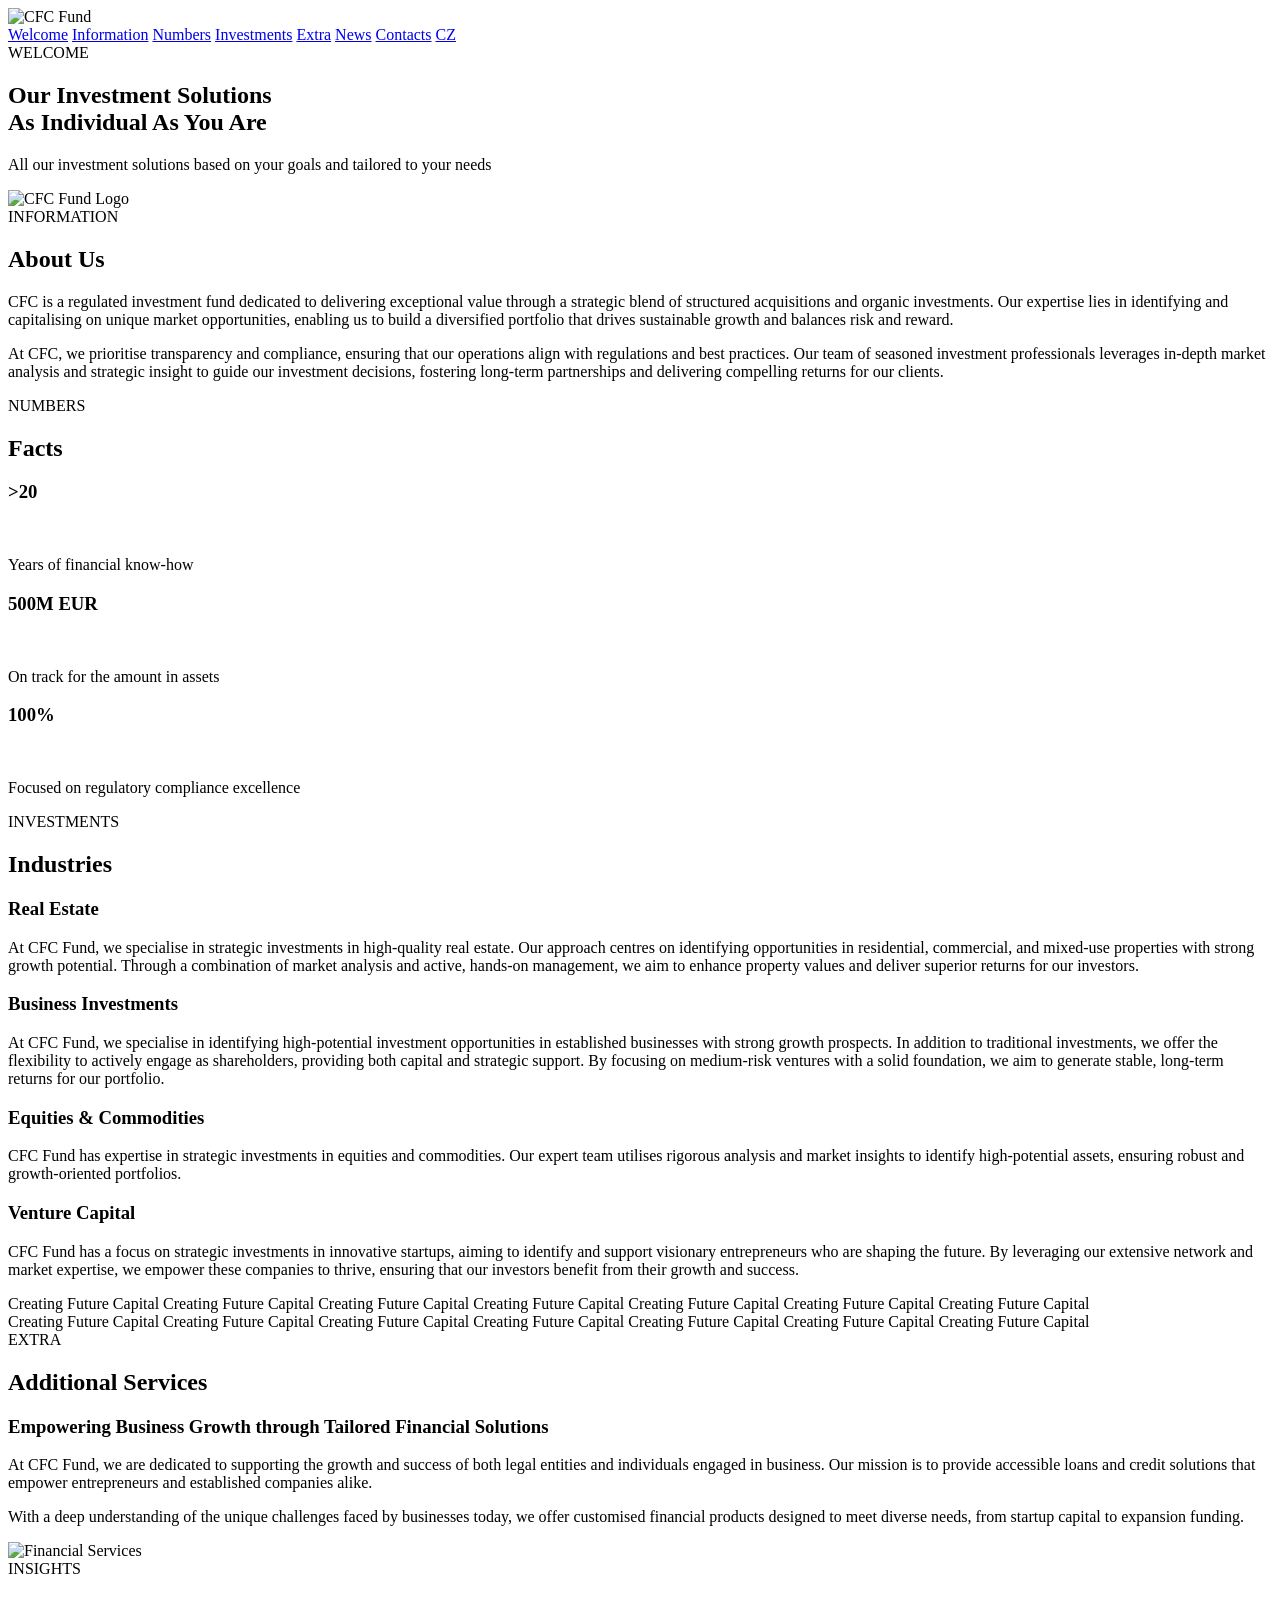
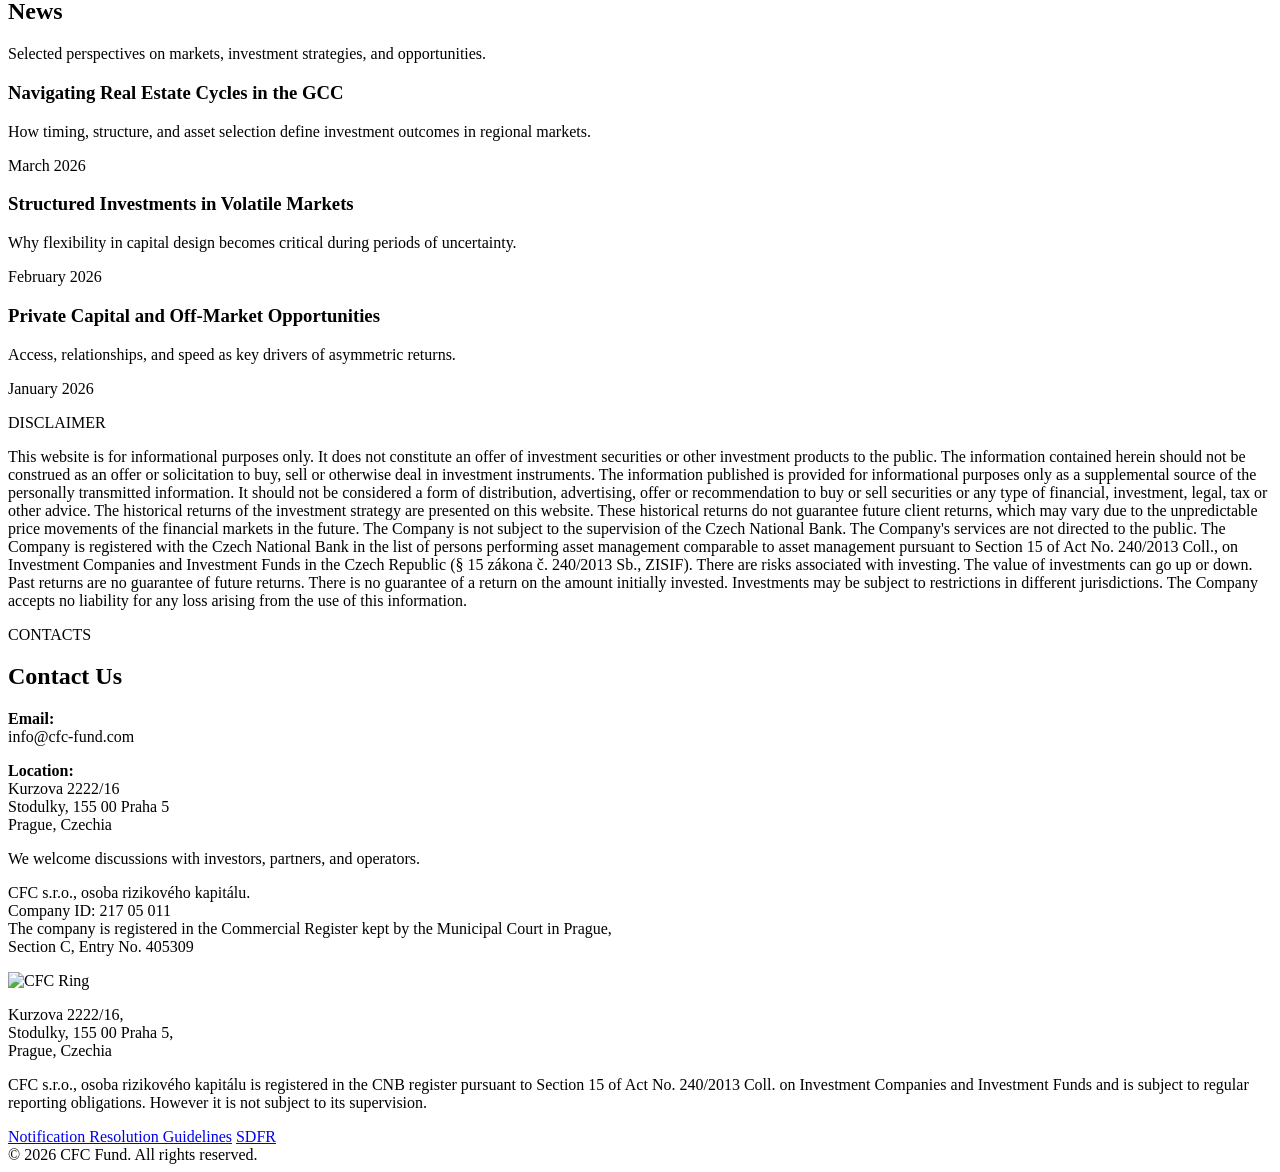
==== home/index.html @ 1e317b7f "update" ====
<!DOCTYPE html>
<html lang="en">
    <head>
        <meta charset="utf-8">
        <meta name="viewport" content="width=device-width, initial-scale=1.0">
        <title>CFC Fund</title> 
        <link href="https://fonts.googleapis.com/css2?family=Playfair+Display:wght@500;700&family=Inter:wght@300;400;500&display=swap" rel="stylesheet">
        <link rel="stylesheet" href="/cfc-fund-site/assets/css/style.css">
    </head>
<body dir="ltr" spellcheck="false" style="direction: ltr; min-height: 901px;">
<div class="container">
<nav>
    <div class="container nav-inner">

        <div class="logo">
            <img src="/cfc-fund-site/assets/images/main_logo.png" alt="CFC Fund">
        </div>

        <!-- BURGER -->
        <div class="burger" onclick="toggleMenu()">
            <span></span>
            <span></span>
            <span></span>
        </div>

        <!-- MENU -->
        <div class="nav-links" id="navLinks">
            <a href="#welcome">Welcome</a>
            <a href="#about">Information</a>
            <a href="#numbers">Numbers</a>
            <a href="#investments">Investments</a>
            <a href="#services">Extra</a>
            <a href="#news">News</a>
            <a href="#contact">Contacts</a>
            <a href="/homecz/index.html">CZ</a>
        </div>

    </div>
</nav>

<section id="welcome" class="hero">
    <div class="container hero-grid">

        <div class="hero-left">

            <div class="section-header">
                <div class="line"></div>
                <span class="label">WELCOME</span>
            </div>

            <h1 class="section-title">
                Our Investment Solutions<br>
                As Individual As You Are
            </h1>

            <p class="section-subtitle">
                All our investment solutions based on your goals and tailored to your needs
            </p>

        </div>

        <div class="hero-right img-wrap img-large">
            <img src="/cfc-fund-site/assets/images/cfc_logo.png" alt="CFC Fund Logo">
        </div>

    </div>
</section>
<section id="about">
<div class="container">
<div class="section-header">
    <div class="line"></div>
    <span class="label">INFORMATION</span>
</div>
<h2 class="section-title">About Us</h2>
<div class="about-grid">
<div>
<p>
CFC is a regulated investment fund dedicated to delivering exceptional value through a strategic blend of structured acquisitions and organic investments. Our expertise lies in identifying and capitalising on unique market opportunities, enabling us to build a diversified portfolio that drives sustainable growth and balances risk and reward.
</p>
</div>

<div>
<p>
At CFC, we prioritise transparency and compliance, ensuring that our operations align with regulations and best practices. Our team of seasoned investment professionals leverages in-depth market analysis and strategic insight to guide our investment decisions, fostering long-term partnerships and delivering compelling returns for our clients.
</p>
</div>

</div>

</div>
</section>

<section id="numbers">
<div class="container">
<div class="section-header">
<div class="line"></div>
<span class="label">NUMBERS</span>
</div>

<h2 class="section-title">Facts</h2>
<div class="numbers-grid">
<div class="number-item">
<h3>&gt;20</h3>
<div class="divider"><br></div>
<p>Years of financial know-how</p>
</div>

<div class="number-item">
<h3>500M EUR</h3>
<div class="divider"><br></div>
<p>On track for the amount in assets</p>
</div>

<div class="number-item">
<h3>100%</h3>
<div class="divider"><br></div>
<p>Focused on regulatory compliance excellence</p>
</div>

</div>

</div>
</section>

<section id="investments">
<div class="container">
<div class="section-header">
    <div class="line"></div>
    <span class="label">INVESTMENTS</span>
</div>

<h2 class="section-title">Industries</h2>
<div class="invest-grid">
<div class="invest-item">
<h3>Real Estate</h3>
<p>
At CFC Fund, we specialise in strategic investments in high-quality real estate. Our approach centres on identifying opportunities in residential, commercial, and mixed-use properties with strong growth potential. Through a combination of market analysis and active, hands-on management, we aim to enhance property values and deliver superior returns for our investors.
</p>
</div>

<div class="invest-item">
<h3>Business Investments</h3>
<p>
At CFC Fund, we specialise in identifying high-potential investment opportunities in established businesses with strong growth prospects. In addition to traditional investments, we offer the flexibility to actively engage as shareholders, providing both capital and strategic support. By focusing on medium-risk ventures with a solid foundation, we aim to generate stable, long-term returns for our portfolio.
</p>
</div>

<div class="invest-item">
<h3>Equities &amp; Commodities</h3>
<p>
CFC Fund has expertise in strategic investments in equities and commodities. Our expert team utilises rigorous analysis and market insights to identify high-potential assets, ensuring robust and growth-oriented portfolios.
</p>
</div>

<div class="invest-item">
<h3>Venture Capital</h3>
<p>
CFC Fund has a focus on strategic investments in innovative startups, aiming to identify and support visionary entrepreneurs who are shaping the future. By leveraging our extensive network and market expertise, we empower these companies to thrive, ensuring that our investors benefit from their growth and success.
</p>
</div>

</div>

</div>
</section>

<div class="ticker">
    <div class="ticker-track fast">
        <span>Creating Future Capital Creating Future Capital Creating Future Capital Creating Future Capital Creating Future Capital Creating Future Capital Creating Future Capital</span>
    </div>

    <div class="ticker-track slow">
        <span>Creating Future Capital Creating Future Capital Creating Future Capital Creating Future Capital Creating Future Capital Creating Future Capital Creating Future Capital</span>
    </div>
</div>

<section id="services">
<div class="container services-grid">

<div class="services-left">

<div class="section-header">
    <div class="line"></div>
    <span class="label">EXTRA</span>
</div>

<h2 class="section-title">Additional Services</h2>
<h3 class="section-subtitle">
Empowering Business Growth through Tailored Financial Solutions
</h3>

<p>
At CFC Fund, we are dedicated to supporting the growth and success of both legal entities and individuals engaged in business. Our mission is to provide accessible loans and credit solutions that empower entrepreneurs and established companies alike.
</p>

<p>
With a deep understanding of the unique challenges faced by businesses today, we offer customised financial products designed to meet diverse needs, from startup capital to expansion funding.
</p>

</div>

<div class="services-right img-wrap">
    <img src="/cfc-fund-site/assets/images/finance_logo.png" alt="Financial Services">
</div>

</div>
</section>
<section id="news">
<div class="container">

<!-- HEADER -->
<div class="section-header">
	<div class="line"></div>
    <span class="label">INSIGHTS</span>
</div>

<h2 class="section-title">News</h2>
<p class="section-subtitle">
Selected perspectives on markets, investment strategies, and opportunities.
</p>

<!-- GRID -->
<div class="grid news-grid">

<div class="card">
<h3>Navigating Real Estate Cycles in the GCC</h3>
<p>How timing, structure, and asset selection define investment outcomes in regional markets.</p>
<p class="news-date">March 2026</p>
</div>

<div class="card">
<h3>Structured Investments in Volatile Markets</h3>
<p>Why flexibility in capital design becomes critical during periods of uncertainty.</p>
<p class="news-date">February 2026</p>
</div>

<div class="card">
<h3>Private Capital and Off-Market Opportunities</h3>
<p>Access, relationships, and speed as key drivers of asymmetric returns.</p>
<p class="news-date">January 2026</p>
</div>

</div>

</div>
</section>

<section id="disclaimer">
<div class="container">

<div class="section-header">
    <div class="line"></div>
    <span class="label">DISCLAIMER</span>
</div>

<div class="disclaimer-text">
<p>
This website is for informational purposes only. It does not constitute an offer of investment securities or other investment products to the public. The information contained herein should not be construed as an offer or solicitation to buy, sell or otherwise deal in investment instruments. The information published is provided for informational purposes only as a supplemental source of the personally transmitted information. It should not be considered a form of distribution, advertising, offer or recommendation to buy or sell securities or any type of financial, investment, legal, tax or other advice. The historical returns of the investment strategy are presented on this website. These historical returns do not guarantee future client returns, which may vary due to the unpredictable price movements of the financial markets in the future. The Company is not subject to the supervision of the Czech National Bank. The Company's services are not directed to the public. The Company is registered with the Czech National Bank in the list of persons performing asset management comparable to asset management pursuant to Section 15 of Act No. 240/2013 Coll., on Investment Companies and Investment Funds in the Czech Republic (§ 15 zákona č. 240/2013 Sb., ZISIF). There are risks associated with investing. The value of investments can go up or down. Past returns are no guarantee of future returns. There is no guarantee of a return on the amount initially invested. Investments may be subject to restrictions in different jurisdictions. The Company accepts no liability for any loss arising from the use of this information.
</p>
</div>

</div>
</section>

<section id="contact">
<div class="container">

<div class="section-header">
<div class="line"></div>
<span class="label">CONTACTS</span>
</div>

<h2 class="section-title">Contact Us</h2>

<div class="contact-grid">


<div class="contact-box">
<div class="contact-info">

<p>
<strong>Email:</strong><br>
<span id="email-protected"></span>
</p>

<script>
const user = "info";
const domain = "cfc-fund.com";
const email = user + "@" + domain;

const el = document.getElementById("email-protected");
el.innerText = email;
</script>

<p><strong>Location:</strong><br>
Kurzova 2222/16<br>
Stodulky, 155 00 Praha 5<br>
Prague, Czechia
</p>
</div>
</div>

<div class="contact-cta-single">
<p>
We welcome discussions with investors, partners, and operators.
</p>
</div>

</div>

</div>
</section>

<section id="final">
<div class="container final-grid">

<!-- LEFT -->
<div class="final-left">
<p>
CFC s.r.o., osoba rizikového kapitálu.<br>
Company ID: 217 05 011<br>
The company is registered in the Commercial Register kept by the Municipal Court in Prague,<br>
Section C, Entry No. 405309
</p>
</div>

<!-- CENTER -->
<div class="final-center">
    <div class="rotating-wrapper">

        <!-- линии -->
        <div class="lines"></div>

        <!-- круг -->

<div class="circle ring">
    <div class="rotating-line"></div>
    <img src="/cfc-fund-site/assets/images/cfc_ring.png" alt="CFC Ring">
</div>

    </div>
</div>

<!-- RIGHT -->
<div class="final-right">
<p>
Kurzova 2222/16,<br>
Stodulky, 155 00 Praha 5,<br>
Prague, Czechia
</p>
</div>

</div>

<div class="container final-bottom">
<p>
CFC s.r.o., osoba rizikového kapitálu is registered in the CNB register pursuant to Section 15 of Act No. 240/2013 Coll. on Investment Companies and Investment Funds and is subject to regular reporting obligations. However it is not subject to its supervision.
</p>
</div>
</section>


<section id="documents">
<div class="container">

<div class="docs-buttons">

<a href="/cfc-fund-site/guidelines.html" class="doc-btn">Notification Resolution Guidelines</a>
<a href="/cfc-fund-site/sdfr.html" class="doc-btn">SDFR</a>

</div>

</div>
</section>
<footer>
<div class="container">
© 2026 CFC Fund. All rights reserved.
</div>
</footer>

<script>
let lastScroll = 0;
const nav = document.querySelector("nav");

window.addEventListener("scroll", function () {
    let currentScroll = window.scrollY;

    // shrink эффект
    if (currentScroll > 50) {
        nav.classList.add("scrolled");
    } else {
        nav.classList.remove("scrolled");
    }

    // hide/show логика
    if (currentScroll > lastScroll && currentScroll > 100) {
        // скролл вниз
        nav.classList.add("nav-hidden");
    } else {
        // скролл вверх
        nav.classList.remove("nav-hidden");
    }

    lastScroll = currentScroll;
});
</script>
<script>
const lines = document.querySelectorAll(".line");

const observer = new IntersectionObserver(entries => {
    entries.forEach(entry => {
        if (entry.isIntersecting) {
            entry.target.classList.add("animate");
        }
    });
}, {
    threshold: 0.3
});

lines.forEach(line => {
    observer.observe(line);
});
</script>

<script>
if ('scrollRestoration' in history) {
    history.scrollRestoration = 'manual';
}
</script>
<script>
const el = document.getElementById("email-protected");

el.addEventListener("copy", e => e.preventDefault());
el.addEventListener("cut", e => e.preventDefault());
el.addEventListener("contextmenu", e => e.preventDefault());
</script>
<script>
function revealEmail() {
    const el = document.getElementById("email-protected");
    el.style.userSelect = "text";
    el.style.pointerEvents = "auto";
}
</script>
<script>
function switchLang(lang) {
    const hash = window.location.hash;

    if (lang === 'cz') {
        window.location.href = "/homecz" + hash;
    } else {
        window.location.href = "/home" + hash;
    }
}
</script>
<script>
function toggleMenu() {
    const menu = document.getElementById("navLinks");
    menu.classList.toggle("active");
}
</script>
<script>
document.querySelectorAll(".nav-links a").forEach(link => {
    link.addEventListener("click", () => {
        document.getElementById("navLinks").classList.remove("active");
    });
});
</script>
</body></html>
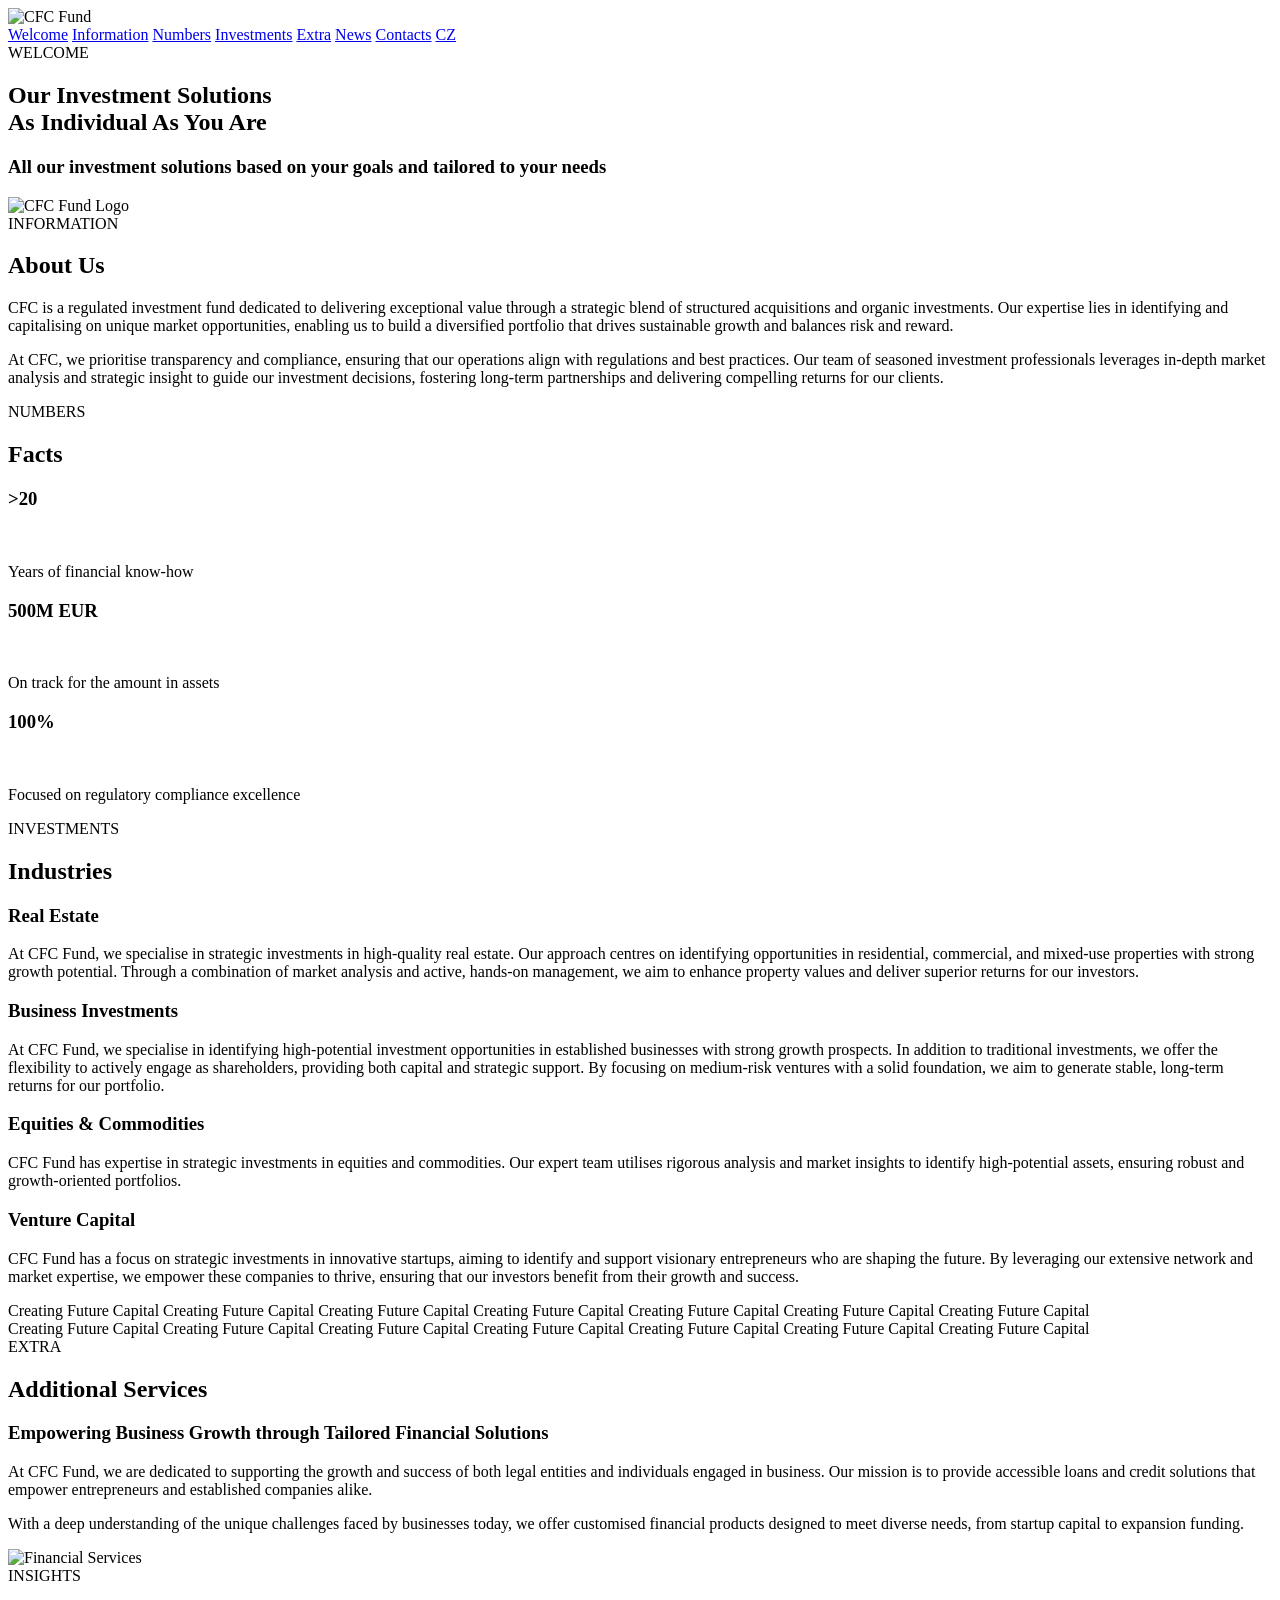
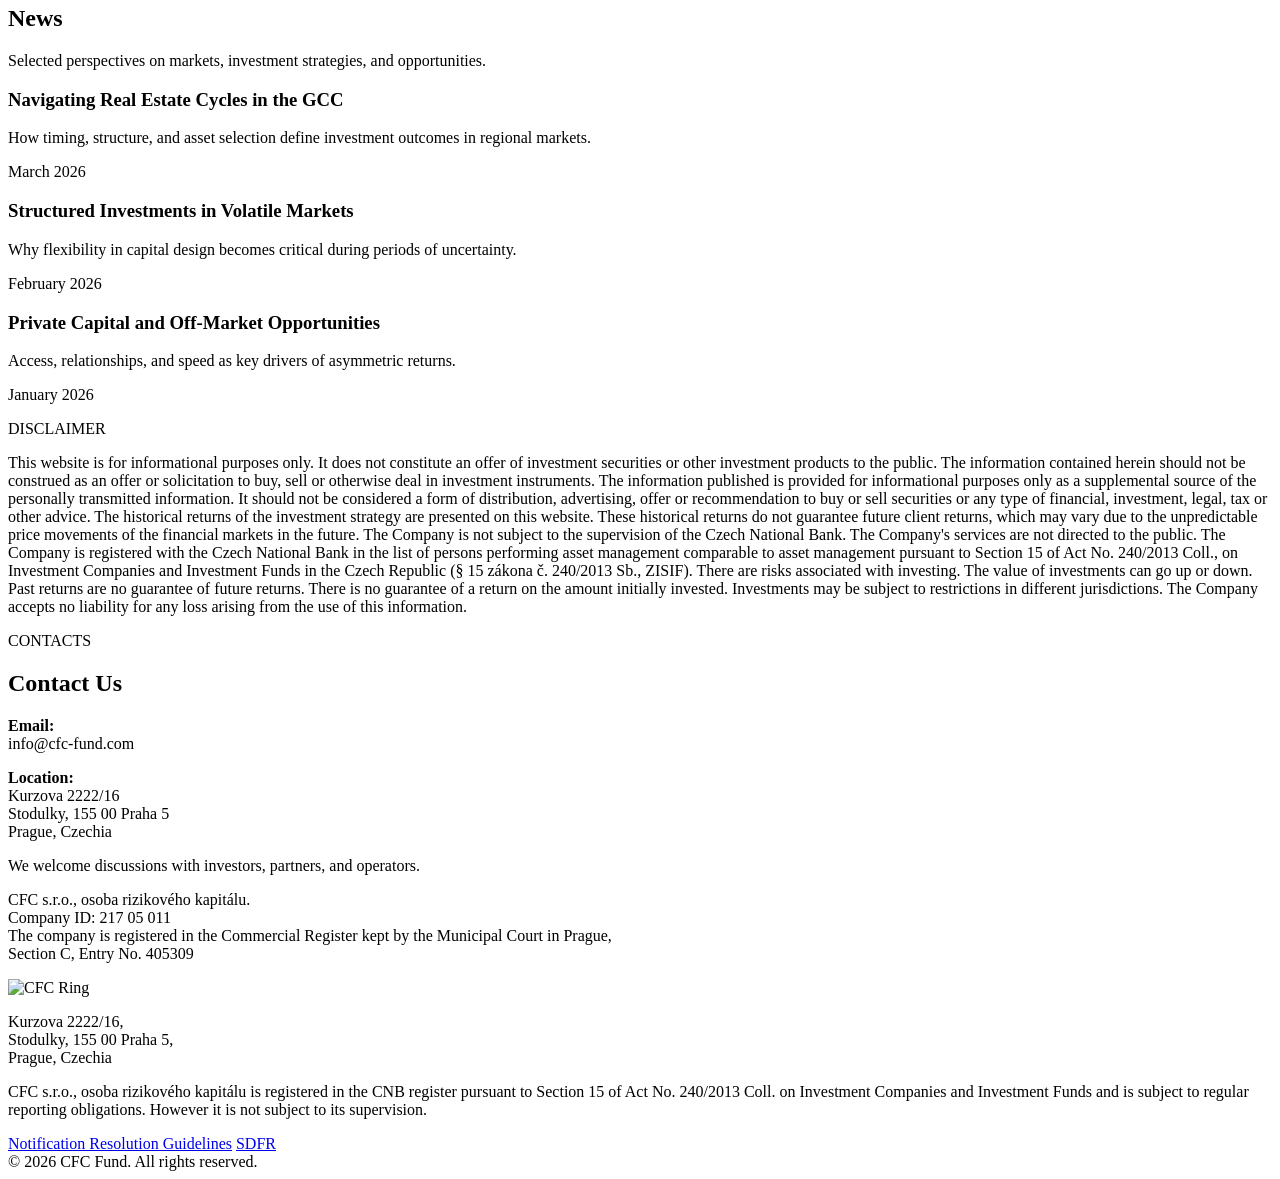
==== commit 7f259d7a: "update" ====
--- a/home/index.html
+++ b/home/index.html
@@ -53,9 +53,9 @@
                 As Individual As You Are
             </h1>
 
-            <p class="section-subtitle">
+            <h3 class="section-subtitle">
                 All our investment solutions based on your goals and tailored to your needs
-            </p>
+            </h3>
 
         </div>
 
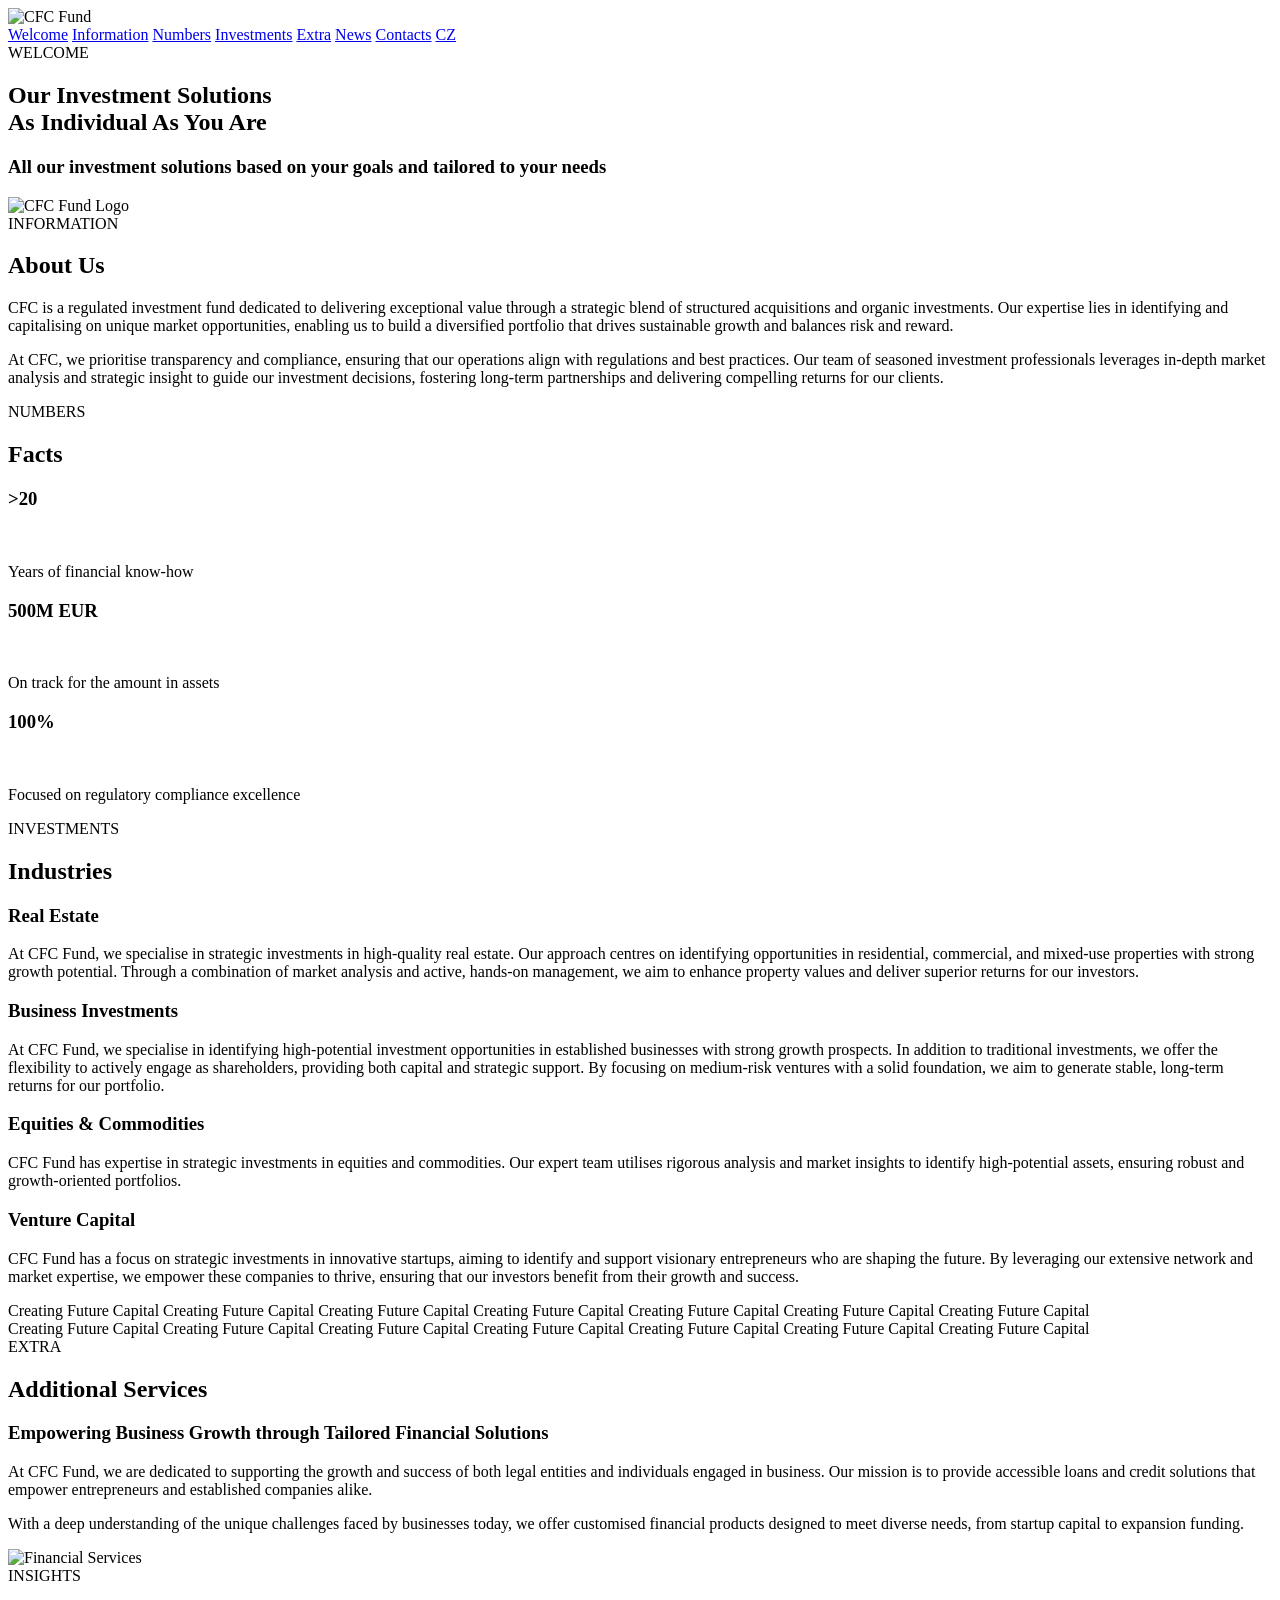
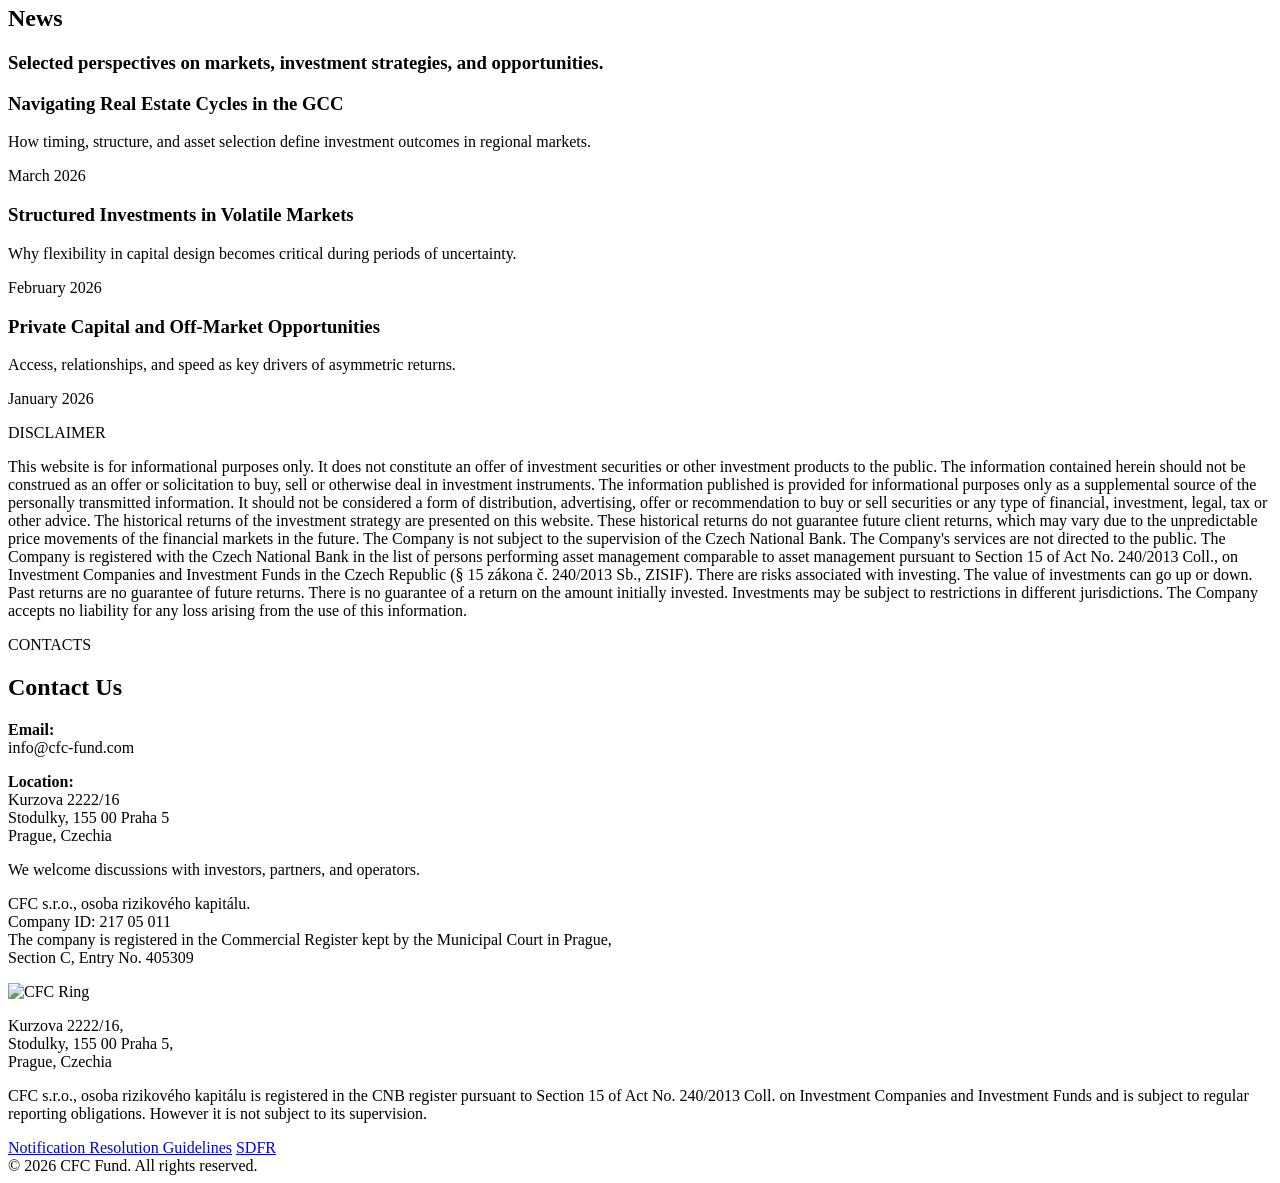
==== commit d3c66780: "update" ====
--- a/home/index.html
+++ b/home/index.html
@@ -215,9 +215,9 @@
 </div>
 
 <h2 class="section-title">News</h2>
-<p class="section-subtitle">
+<h3 class="section-subtitle">
 Selected perspectives on markets, investment strategies, and opportunities.
-</p>
+</h3>
 
 <!-- GRID -->
 <div class="grid news-grid">
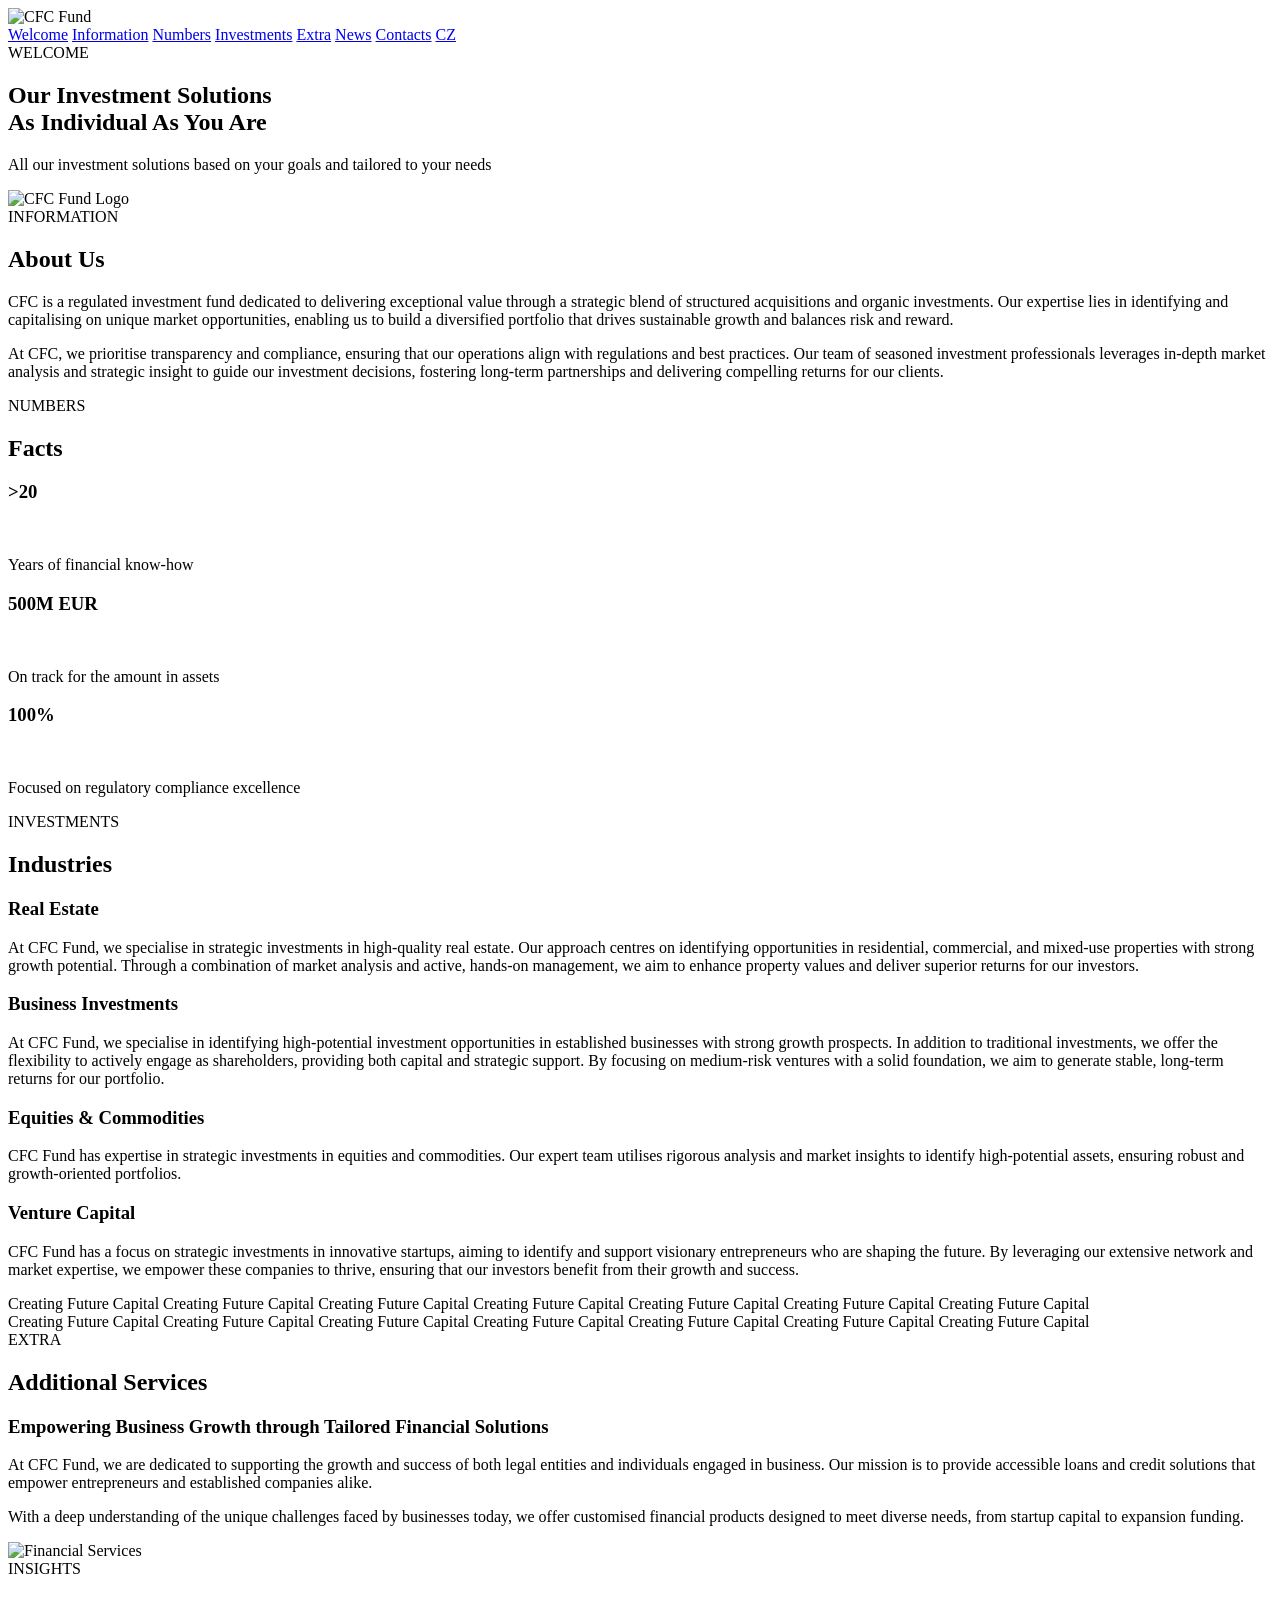
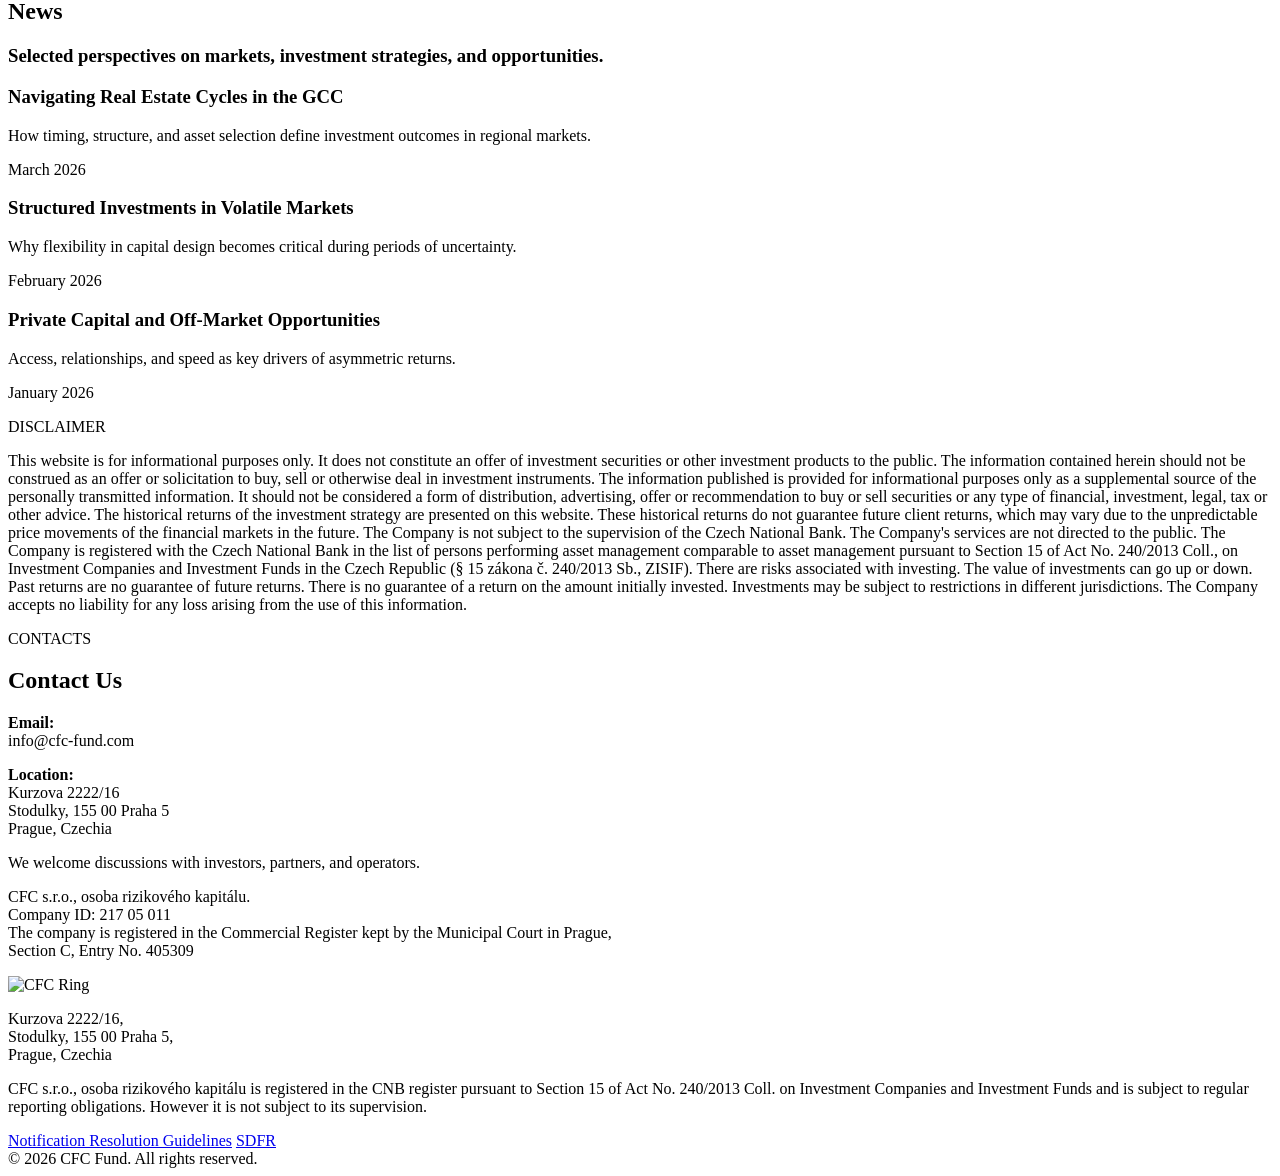
==== commit 6dde468c: "update" ====
--- a/home/index.html
+++ b/home/index.html
@@ -53,9 +53,9 @@
                 As Individual As You Are
             </h1>
 
-            <h3 class="section-subtitle">
+            <p class="section-subtitle">
                 All our investment solutions based on your goals and tailored to your needs
-            </h3>
+            </p>
 
         </div>
 
